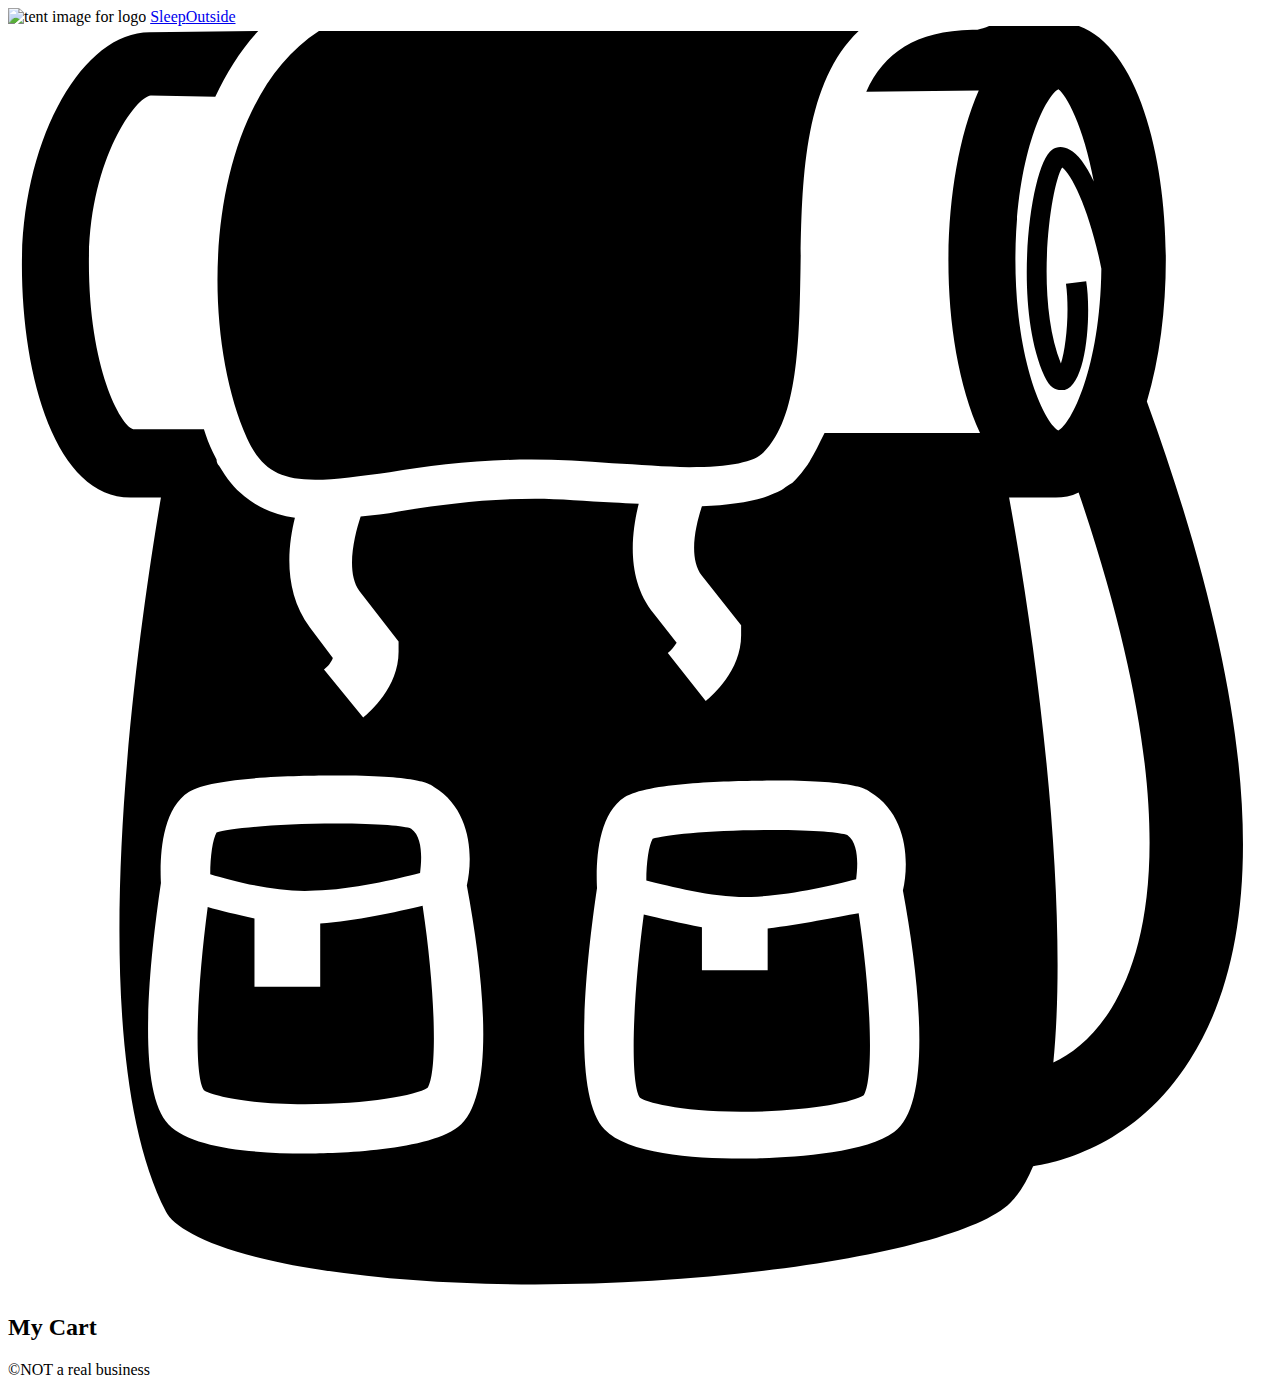
==== src/cart/index.html @ 677b68a2 "Initial commit" ====
<!DOCTYPE html>

<html lang="en">
  <head>
    <meta charset="UTF-8" />

    <meta name="viewport" content="width=device-width, initial-scale=1.0" />

    <title>Sleep Outside | Cart</title>

    <link rel="stylesheet" href="/css/style.css" />

    <script src="../js/cart.js" type="module"></script>
  </head>

  <body>
    <header class="divider">
      <div class="logo">
        <img src="/images/noun_Tent_2517.svg" alt="tent image for logo" />
        <a href="/index.html"> Sleep<span class="highlight">Outside</span></a>
      </div>

      <div class="cart">
        <a href="../cart/index.html">
          <svg xmlns="http://www.w3.org/2000/svg" viewBox="0 0 100 100">
            <path
              d="M18.9 32.6c1.1 2.4 2.5 3.3 5.4 3.3 1.6 0 3.6-0.3 5.9-0.6 3.2-0.5 6.9-1 11.2-1 2.1 0 4.3 0.1 6.4 0.3 2.1 0.1 4.2 0.3 6.1 0.3 3.2 0 5.2-0.4 5.9-1.2 2.7-2.7 2.8-8.8 2.9-14.6 0.1-6.7 0.2-14.5 4.6-18.7 -0.5 0-1 0-1.6 0 -14.2 0-37.5 0-41.1 0C15.6 6.2 14.9 23.6 18.9 32.6z"
            />

            <path
              d="M90.1 29.7c1-3.3 1.5-7.3 1.5-11.2 0-9-2.7-18.8-8.6-18.8 -0.1 0-0.2 0-0.3 0L77.8-0.1c-0.3 0.2-0.8 0.3-1.1 0.4 0 0 0 0 0 0 -0.2 0-0.3 0-0.4 0 -4.5 0.1-7 1.8-8.4 4.9l8.9-0.1c-1.6 3.6-2.4 8.7-2.4 13.5 0 4.9 0.8 9.9 2.5 13.6l-12.3 0c-0.2 0.4-0.4 0.8-0.6 1.2 -0.2 0.4-0.4 0.7-0.6 1.1 -0.1 0.1-0.1 0.2-0.2 0.3 -0.3 0.4-0.5 0.7-0.9 1.1 0 0 0 0 0 0 0 0-0.1 0.1-0.1 0.1 -0.1 0.1-0.2 0.2-0.4 0.3 -0.2 0.1-0.4 0.3-0.6 0.4 0 0 0 0 0 0 -0.4 0.2-0.9 0.4-1.4 0.6 -1.3 0.4-2.9 0.6-4.9 0.7 -0.5 1.5-1.1 4.1 0 5.5l3.1 3.9 0 0.8c0 2.8-2.3 4.8-2.8 5.2l-3-3.8c0.3-0.2 0.5-0.5 0.7-0.8l-1.8-2.3c-2.2-2.7-1.8-6.3-1.2-8.7 -0.7 0-1.4-0.1-2-0.1 -2.1-0.1-4.3-0.3-6.2-0.3 -4.1 0-7.7 0.5-10.8 1 -1 0.2-2 0.3-3 0.4 -0.5 1.5-1.2 4.4-0.1 5.9l3.1 4 0 0.8c0 2.8-2.3 4.8-2.8 5.2l-3.1-3.8c0.3-0.2 0.6-0.6 0.7-0.9l-1.8-2.4c-2.1-2.8-1.8-6.3-1.2-8.7 -1.6-0.2-2.9-0.8-4-1.7h0c-0.8-0.6-1.4-1.4-2-2.4 -0.1-0.1-0.2-0.3-0.2-0.5 -0.1-0.2-0.2-0.4-0.3-0.6 -0.3-0.6-0.5-1.2-0.7-1.8l-5.6 0c-1-0.3-3.5-4.8-3.5-13.2 0-8.1 3.7-13.1 4.9-13.2L16.4 5.6c0.9-1.9 2-3.7 3.4-5.2L11.2 0.5c-5.4 0-10.1 8.6-10.1 18.4 0 8.9 2.7 18.4 8.6 18.4h2.4c-1.8 10.7-6.6 43 0.4 56.5 0.7 1.4 4.3 3.4 12.2 4.6 20.2 3.1 49.8-0.5 54.6-5.3 0.7-0.7 1.3-1.7 1.8-2.9 2-0.3 8.2-1.7 12.4-8.4C100.1 71.5 98.9 53.9 90.1 29.7zM35.6 87.1c-2.6 2-10.5 2.1-12.1 2.1 0 0 0 0 0 0 -3.9 0-9-0.4-10.8-2.3 -2.6-2.7-1.5-13-0.6-19.1 -0.1-1.9 0-5.8 2.2-7.2 1.9-1.2 8.7-1.3 11.6-1.3 6.4 0 7.4 0.6 7.8 0.9 3 1.8 3.1 5.6 2.6 7.8C37.7 75.5 38.6 84.8 35.6 87.1zM70.1 87.5c-2.6 2-10.5 2.1-12.1 2.1 0 0 0 0 0 0 -3.9 0-9-0.4-10.8-2.3 -2.6-2.7-1.5-13-0.6-19.1 -0.1-1.9 0-5.8 2.2-7.2 1.9-1.2 8.7-1.3 11.6-1.3 6.4 0 7.4 0.6 7.8 0.9 3 1.8 3.1 5.6 2.6 7.8C72.2 76 73.1 85.3 70.1 87.5zM85.9 12.3c-0.6-1.3-1.3-2.2-1.9-2.5 -0.5-0.3-1-0.3-1.4 0 -1.7 1.1-3.2 12.2-0.6 17.9 0.4 0.9 0.9 1.1 1.3 1.1 0.1 0 0.2 0 0.3 0 1.8-0.5 2.1-6.2 1.7-8.6l-1.6 0.2c0.3 2.2 0 5.1-0.4 6.3 -2.1-5.3-0.8-14.1 0.1-15.5 0.8 0.6 2.2 3.5 3.1 8 -0.1 7.9-2.4 12.3-3.4 12.8 -1-0.5-3.4-5.2-3.4-13.5 0-8.3 2.4-13 3.4-13.5C83.7 5.4 85.1 7.9 85.9 12.3zM87.3 77.7c-1.4 2.3-3.1 3.6-4.6 4.3 1.2-12.2-1-31-3.5-44.7h3.3c0.1 0 0.3 0 0.4 0 0.6 0 1.2-0.1 1.8-0.4C92.8 60.7 90.7 72.2 87.3 77.7z"
            />

            <path
              d="M24.7 71v5h-5.2v-5.4c-1.4-0.3-2.7-0.6-3.7-0.9 -0.9 6.8-1.1 13.3-0.3 14.5 0.4 0.3 2.9 1.1 8 1.1h0c5 0 8.8-0.7 9.7-1.3 0.8-1.3 0.6-7.7-0.4-14.4C30.7 70.1 27.5 70.8 24.7 71z"
            />

            <path
              d="M58.8 68.9c2.9-0.1 6.4-0.9 8.3-1.4 0.1-0.8 0.3-2.8-0.7-3.5 -0.5-0.2-2.5-0.4-5.9-0.4 -4.9 0-8.6 0.4-9.5 0.7 -0.3 0.5-0.5 1.9-0.5 3.3C52.5 68.1 56 69 58.8 68.9z"
            />

            <path
              d="M24.3 68.4c2.9-0.1 6.4-0.9 8.3-1.4 0.1-0.8 0.3-2.8-0.7-3.5 -0.5-0.2-2.5-0.4-5.9-0.4 -4.9 0-8.6 0.4-9.5 0.7 -0.3 0.5-0.5 1.9-0.5 3.3C18 67.7 21.5 68.6 24.3 68.4z"
            />

            <path
              d="M60.1 71.4v3.3h-5.2v-3.4c-1.7-0.3-3.3-0.7-4.6-1 -0.9 6.8-1.1 13.3-0.3 14.5 0.4 0.3 2.9 1.1 8 1.1h0c5 0 8.8-0.7 9.7-1.3 0.8-1.3 0.6-7.7-0.4-14.4C65.5 70.5 62.7 71.1 60.1 71.4z"
            />

            <!-- <text x="0" y="115" fill="#000000" font-size="5px" font-weight="bold" font-family="'Helvetica Neue', Helvetica, Arial-Unicode, Arial, Sans-serif">Created by Natalia Woodroffe</text>
            <text x="0" y="120" fill="#000000" font-size="5px" font-weight="bold" font-family="'Helvetica Neue', Helvetica, Arial-Unicode, Arial, Sans-serif">from the Noun Project</text> -->
          </svg>
        </a>
      </div>
    </header>

    <main class="divider">
      <section class="products">
        <h2>My Cart</h2>

        <ul class="product-list">
          <!-- <li class="cart-card divider">
            <a href="product_pages/marmot-ajax-3.html" class="cart-card__image">
              <img
                src="images/tents/marmot-ajax-tent-3-person-3-season-in-pale-pumpkin-terracotta~p~880rr_01~320.jpg"
                alt="Marmot Ajax tent"
              />
            </a>
            <a href="product_pages/marmot-ajax-3.html">
              <h2 class="card__name">Marmot Ajax Tent - 3-Person, 3-Season</h2>
            </a>
            <p class="cart-card__color">Pale Pumpkin/Terracotta</p>
            <p class="cart-card__quantity">qty: 1</p>
            <p class="cart-card__price">$199.99</p>
          </li>
          <li class="cart-card divider">
            <a href="product_pages/marmot-ajax-3.html" class="cart-card__image">
              <img
                src="images/tents/the-north-face-talus-tent-4-person-3-season-in-golden-oak-saffron-yellow~p~985rf_01~320.jpg"
                alt="Talus Tent - 4-Person, 3-Season"
              />
            </a>
            <a href="product_pages/marmot-ajax-3.html">
              <h2 class="card__name">
                The North Face Talus Tent - 4-Person, 3-Season
              </h2></a
            >
            <p class="cart-card__color">Golden Oak/Saffron Yellow</p>
            <p class="cart-card__quantity">qty: 1</p>
            <p class="cart-card__price">$199.99</p>
          </li> -->
        </ul>
      </section>
    </main>

    <footer>&copy;NOT a real business</footer>
  </body>
</html>
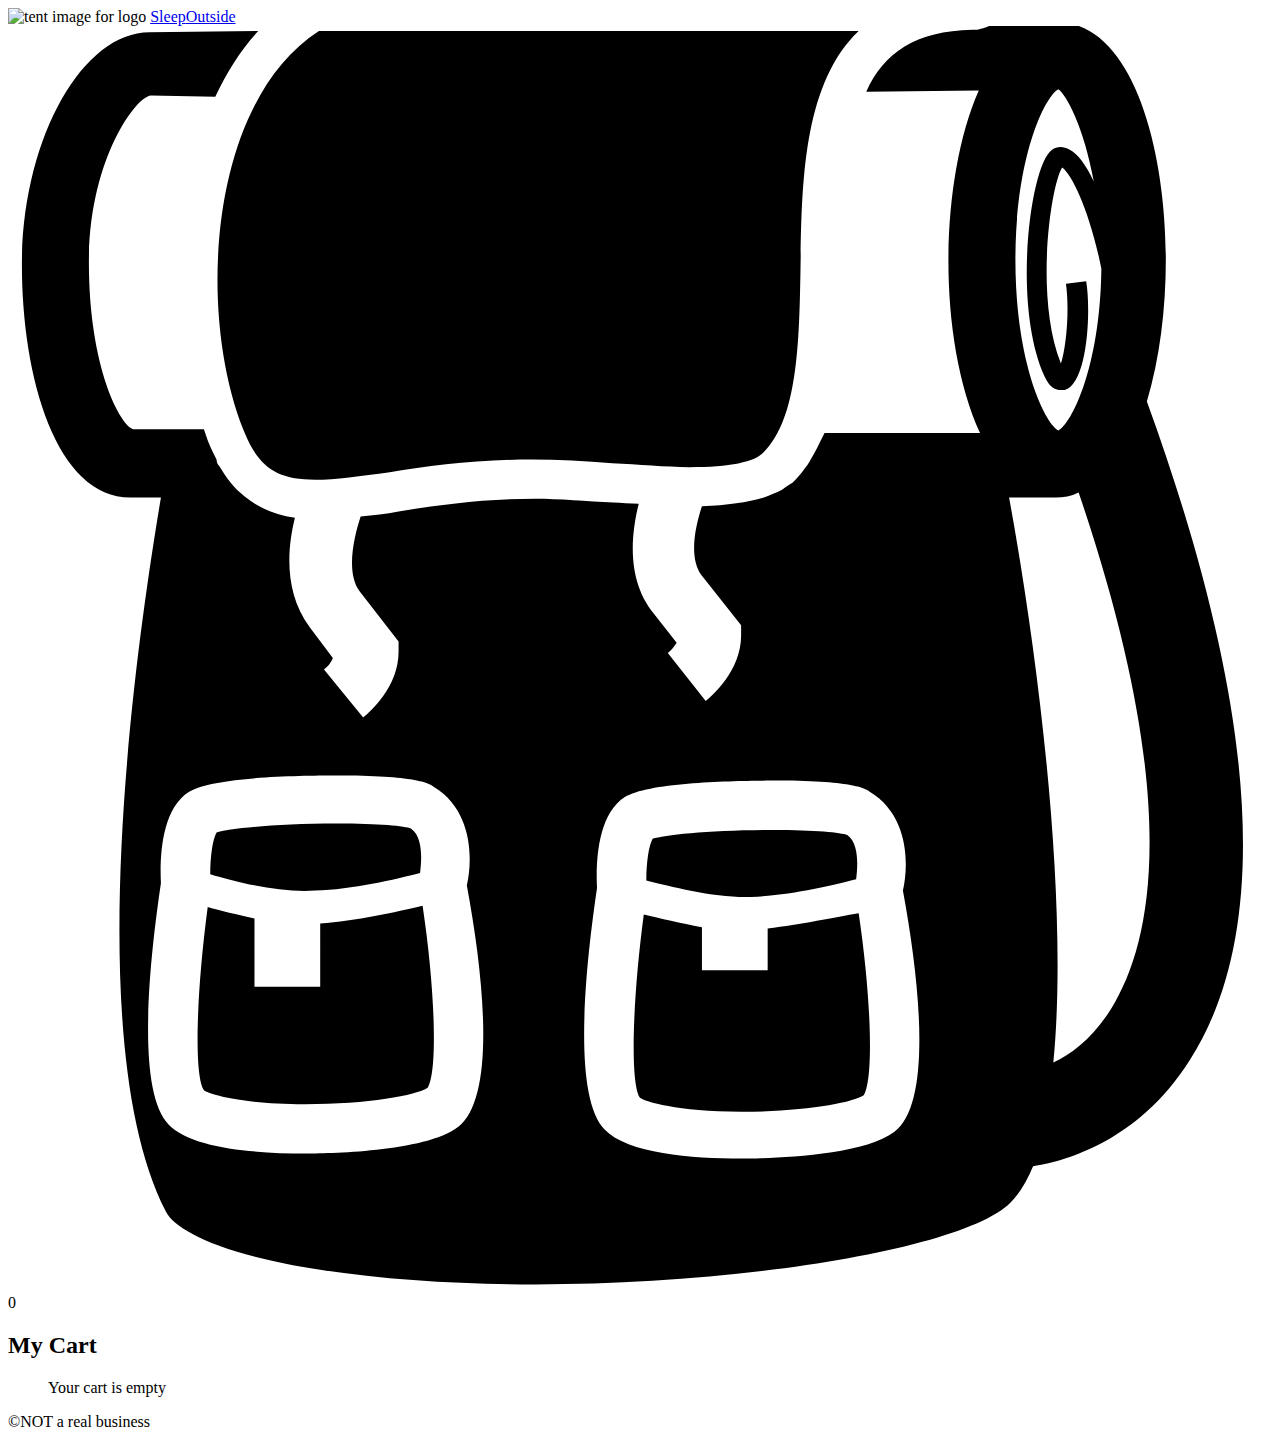
==== commit d65ab311: "Changed the way the number on the cart icon works" ====
--- a/src/cart/index.html
+++ b/src/cart/index.html
@@ -1,4 +1,4 @@
-<!DOCTYPE html>
+<!doctype html>
 
 <html lang="en">
   <head>
@@ -51,6 +51,7 @@
             <text x="0" y="120" fill="#000000" font-size="5px" font-weight="bold" font-family="'Helvetica Neue', Helvetica, Arial-Unicode, Arial, Sans-serif">from the Noun Project</text> -->
           </svg>
         </a>
+        <span class="counter"></span>
       </div>
     </header>
 
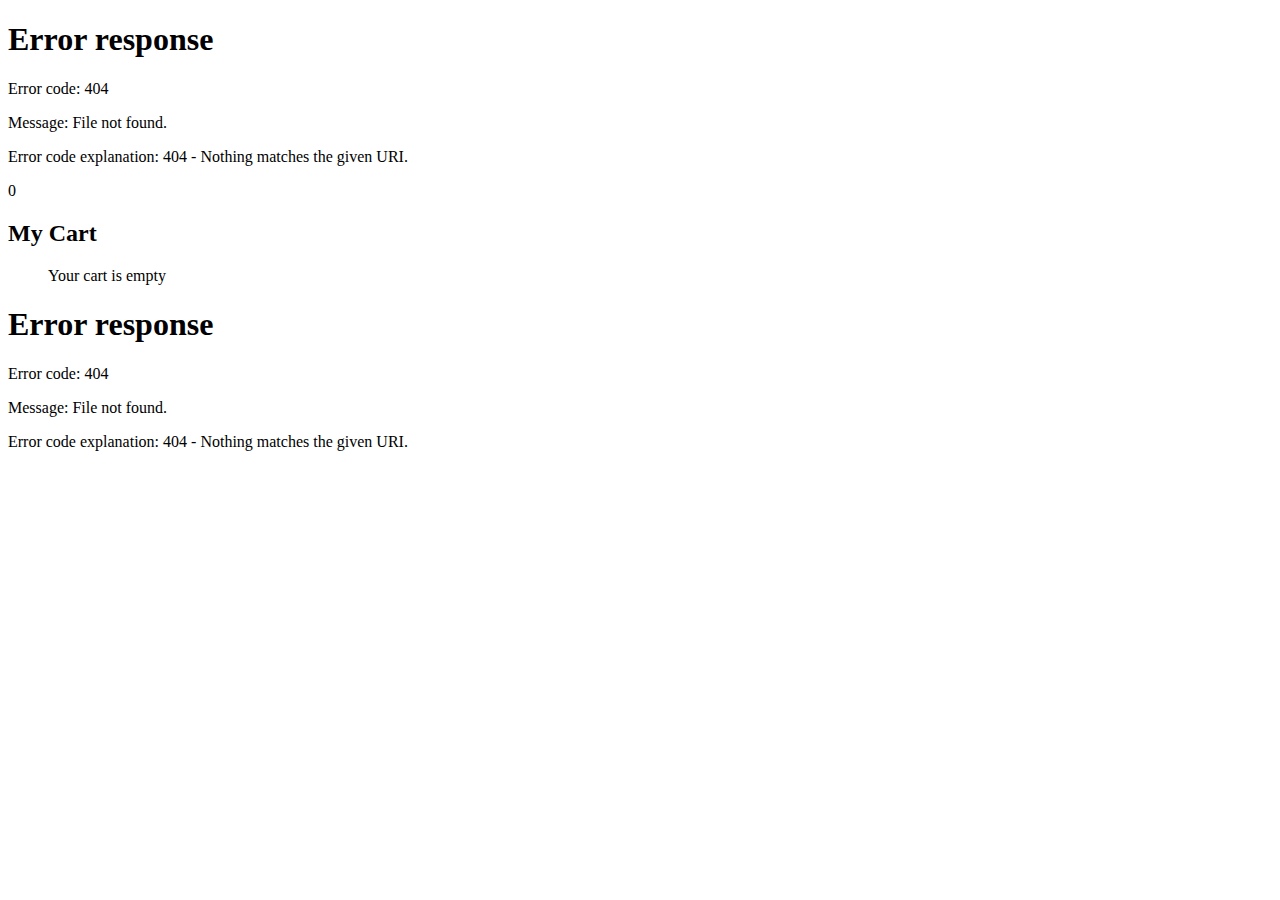
==== commit 67d2d8ae: "Made changes to all pages so that the number on the backpack updates across the whole site" ====
--- a/src/cart/index.html
+++ b/src/cart/index.html
@@ -14,46 +14,8 @@
   </head>
 
   <body>
-    <header class="divider">
-      <div class="logo">
-        <img src="/images/noun_Tent_2517.svg" alt="tent image for logo" />
-        <a href="/index.html"> Sleep<span class="highlight">Outside</span></a>
-      </div>
-
-      <div class="cart">
-        <a href="../cart/index.html">
-          <svg xmlns="http://www.w3.org/2000/svg" viewBox="0 0 100 100">
-            <path
-              d="M18.9 32.6c1.1 2.4 2.5 3.3 5.4 3.3 1.6 0 3.6-0.3 5.9-0.6 3.2-0.5 6.9-1 11.2-1 2.1 0 4.3 0.1 6.4 0.3 2.1 0.1 4.2 0.3 6.1 0.3 3.2 0 5.2-0.4 5.9-1.2 2.7-2.7 2.8-8.8 2.9-14.6 0.1-6.7 0.2-14.5 4.6-18.7 -0.5 0-1 0-1.6 0 -14.2 0-37.5 0-41.1 0C15.6 6.2 14.9 23.6 18.9 32.6z"
-            />
-
-            <path
-              d="M90.1 29.7c1-3.3 1.5-7.3 1.5-11.2 0-9-2.7-18.8-8.6-18.8 -0.1 0-0.2 0-0.3 0L77.8-0.1c-0.3 0.2-0.8 0.3-1.1 0.4 0 0 0 0 0 0 -0.2 0-0.3 0-0.4 0 -4.5 0.1-7 1.8-8.4 4.9l8.9-0.1c-1.6 3.6-2.4 8.7-2.4 13.5 0 4.9 0.8 9.9 2.5 13.6l-12.3 0c-0.2 0.4-0.4 0.8-0.6 1.2 -0.2 0.4-0.4 0.7-0.6 1.1 -0.1 0.1-0.1 0.2-0.2 0.3 -0.3 0.4-0.5 0.7-0.9 1.1 0 0 0 0 0 0 0 0-0.1 0.1-0.1 0.1 -0.1 0.1-0.2 0.2-0.4 0.3 -0.2 0.1-0.4 0.3-0.6 0.4 0 0 0 0 0 0 -0.4 0.2-0.9 0.4-1.4 0.6 -1.3 0.4-2.9 0.6-4.9 0.7 -0.5 1.5-1.1 4.1 0 5.5l3.1 3.9 0 0.8c0 2.8-2.3 4.8-2.8 5.2l-3-3.8c0.3-0.2 0.5-0.5 0.7-0.8l-1.8-2.3c-2.2-2.7-1.8-6.3-1.2-8.7 -0.7 0-1.4-0.1-2-0.1 -2.1-0.1-4.3-0.3-6.2-0.3 -4.1 0-7.7 0.5-10.8 1 -1 0.2-2 0.3-3 0.4 -0.5 1.5-1.2 4.4-0.1 5.9l3.1 4 0 0.8c0 2.8-2.3 4.8-2.8 5.2l-3.1-3.8c0.3-0.2 0.6-0.6 0.7-0.9l-1.8-2.4c-2.1-2.8-1.8-6.3-1.2-8.7 -1.6-0.2-2.9-0.8-4-1.7h0c-0.8-0.6-1.4-1.4-2-2.4 -0.1-0.1-0.2-0.3-0.2-0.5 -0.1-0.2-0.2-0.4-0.3-0.6 -0.3-0.6-0.5-1.2-0.7-1.8l-5.6 0c-1-0.3-3.5-4.8-3.5-13.2 0-8.1 3.7-13.1 4.9-13.2L16.4 5.6c0.9-1.9 2-3.7 3.4-5.2L11.2 0.5c-5.4 0-10.1 8.6-10.1 18.4 0 8.9 2.7 18.4 8.6 18.4h2.4c-1.8 10.7-6.6 43 0.4 56.5 0.7 1.4 4.3 3.4 12.2 4.6 20.2 3.1 49.8-0.5 54.6-5.3 0.7-0.7 1.3-1.7 1.8-2.9 2-0.3 8.2-1.7 12.4-8.4C100.1 71.5 98.9 53.9 90.1 29.7zM35.6 87.1c-2.6 2-10.5 2.1-12.1 2.1 0 0 0 0 0 0 -3.9 0-9-0.4-10.8-2.3 -2.6-2.7-1.5-13-0.6-19.1 -0.1-1.9 0-5.8 2.2-7.2 1.9-1.2 8.7-1.3 11.6-1.3 6.4 0 7.4 0.6 7.8 0.9 3 1.8 3.1 5.6 2.6 7.8C37.7 75.5 38.6 84.8 35.6 87.1zM70.1 87.5c-2.6 2-10.5 2.1-12.1 2.1 0 0 0 0 0 0 -3.9 0-9-0.4-10.8-2.3 -2.6-2.7-1.5-13-0.6-19.1 -0.1-1.9 0-5.8 2.2-7.2 1.9-1.2 8.7-1.3 11.6-1.3 6.4 0 7.4 0.6 7.8 0.9 3 1.8 3.1 5.6 2.6 7.8C72.2 76 73.1 85.3 70.1 87.5zM85.9 12.3c-0.6-1.3-1.3-2.2-1.9-2.5 -0.5-0.3-1-0.3-1.4 0 -1.7 1.1-3.2 12.2-0.6 17.9 0.4 0.9 0.9 1.1 1.3 1.1 0.1 0 0.2 0 0.3 0 1.8-0.5 2.1-6.2 1.7-8.6l-1.6 0.2c0.3 2.2 0 5.1-0.4 6.3 -2.1-5.3-0.8-14.1 0.1-15.5 0.8 0.6 2.2 3.5 3.1 8 -0.1 7.9-2.4 12.3-3.4 12.8 -1-0.5-3.4-5.2-3.4-13.5 0-8.3 2.4-13 3.4-13.5C83.7 5.4 85.1 7.9 85.9 12.3zM87.3 77.7c-1.4 2.3-3.1 3.6-4.6 4.3 1.2-12.2-1-31-3.5-44.7h3.3c0.1 0 0.3 0 0.4 0 0.6 0 1.2-0.1 1.8-0.4C92.8 60.7 90.7 72.2 87.3 77.7z"
-            />
-
-            <path
-              d="M24.7 71v5h-5.2v-5.4c-1.4-0.3-2.7-0.6-3.7-0.9 -0.9 6.8-1.1 13.3-0.3 14.5 0.4 0.3 2.9 1.1 8 1.1h0c5 0 8.8-0.7 9.7-1.3 0.8-1.3 0.6-7.7-0.4-14.4C30.7 70.1 27.5 70.8 24.7 71z"
-            />
-
-            <path
-              d="M58.8 68.9c2.9-0.1 6.4-0.9 8.3-1.4 0.1-0.8 0.3-2.8-0.7-3.5 -0.5-0.2-2.5-0.4-5.9-0.4 -4.9 0-8.6 0.4-9.5 0.7 -0.3 0.5-0.5 1.9-0.5 3.3C52.5 68.1 56 69 58.8 68.9z"
-            />
-
-            <path
-              d="M24.3 68.4c2.9-0.1 6.4-0.9 8.3-1.4 0.1-0.8 0.3-2.8-0.7-3.5 -0.5-0.2-2.5-0.4-5.9-0.4 -4.9 0-8.6 0.4-9.5 0.7 -0.3 0.5-0.5 1.9-0.5 3.3C18 67.7 21.5 68.6 24.3 68.4z"
-            />
-
-            <path
-              d="M60.1 71.4v3.3h-5.2v-3.4c-1.7-0.3-3.3-0.7-4.6-1 -0.9 6.8-1.1 13.3-0.3 14.5 0.4 0.3 2.9 1.1 8 1.1h0c5 0 8.8-0.7 9.7-1.3 0.8-1.3 0.6-7.7-0.4-14.4C65.5 70.5 62.7 71.1 60.1 71.4z"
-            />
-
-            <!-- <text x="0" y="115" fill="#000000" font-size="5px" font-weight="bold" font-family="'Helvetica Neue', Helvetica, Arial-Unicode, Arial, Sans-serif">Created by Natalia Woodroffe</text>
-            <text x="0" y="120" fill="#000000" font-size="5px" font-weight="bold" font-family="'Helvetica Neue', Helvetica, Arial-Unicode, Arial, Sans-serif">from the Noun Project</text> -->
-          </svg>
-        </a>
-        <span class="counter"></span>
-      </div>
-    </header>
+    <header id="main-header" class="divider"></header>
+    <span class="counter"></span>
 
     <main class="divider">
       <section class="products">
@@ -94,6 +56,6 @@
       </section>
     </main>
 
-    <footer>&copy;NOT a real business</footer>
+    <footer id="main-footer"></footer>
   </body>
 </html>
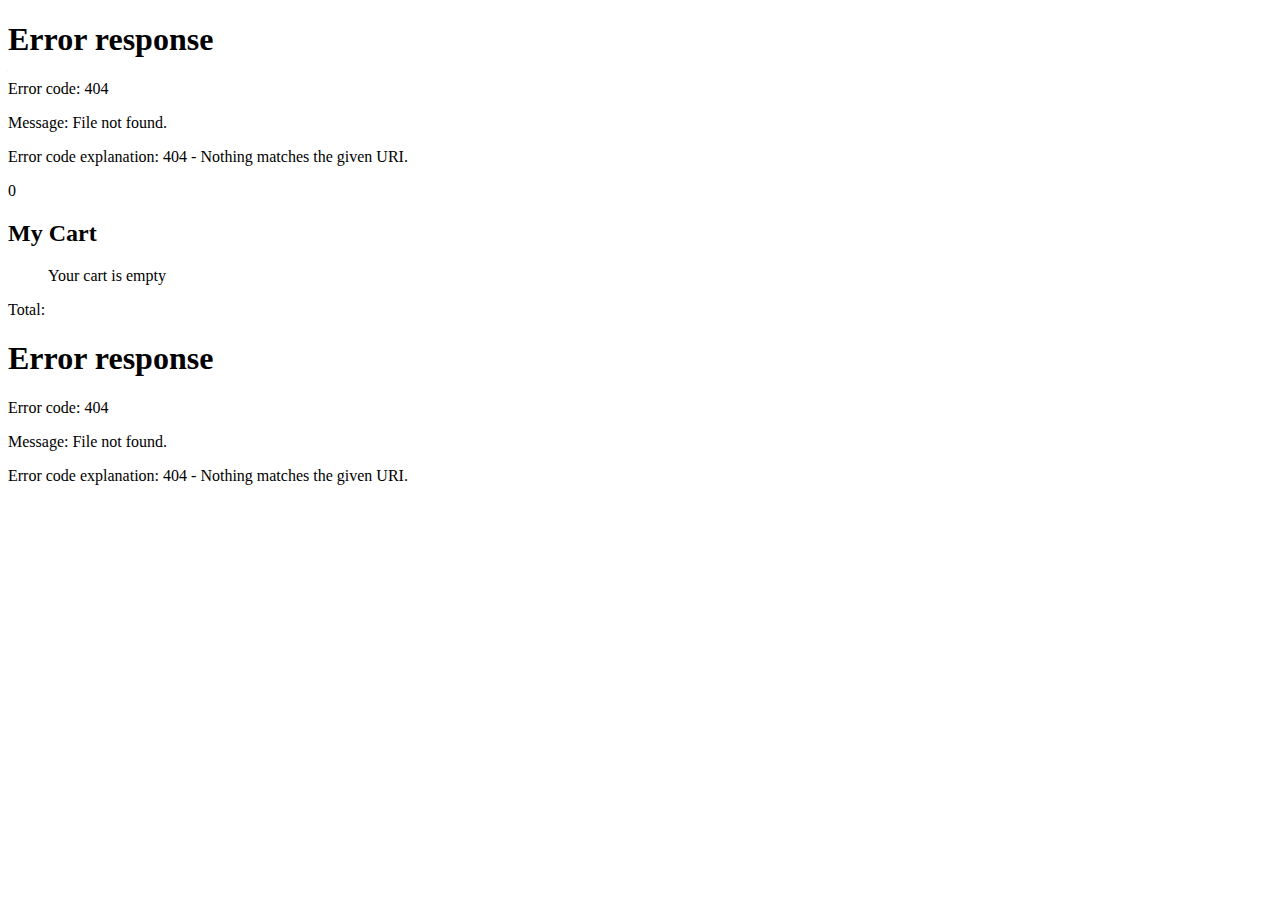
==== commit a3e47286: "Fixed a few things and added a Total to the cart" ====
--- a/src/cart/index.html
+++ b/src/cart/index.html
@@ -53,6 +53,10 @@
             <p class="cart-card__price">$199.99</p>
           </li> -->
         </ul>
+        <div class="cart-footer hide">
+          <p class="cart-total">Total: <span class="total"></span></p>
+          <!-- <a href="../checkout/index.html"><button id="checkout">Checkout</button></a> -->
+        </div>
       </section>
     </main>
 
